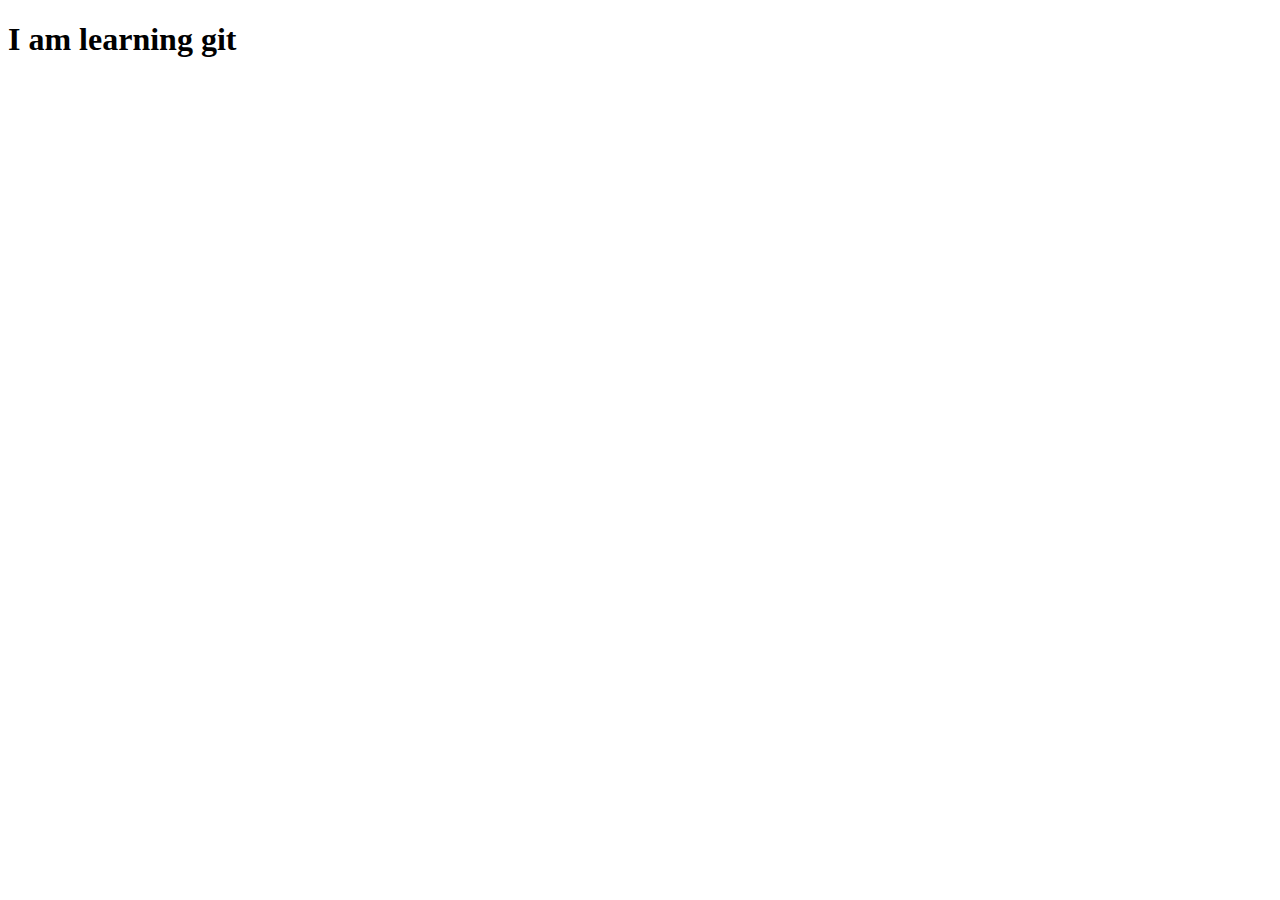
==== index.html @ 3b4d3e31 "first commit" ====
<!DOCTYPE html>
<html lang="en">
<head>
    <meta charset="UTF-8">
    <meta http-equiv="X-UA-Compatible" content="IE=edge">
    <meta name="viewport" content="width=device-width, initial-scale=1.0">
    <title>Document</title>
</head>
<body>
    <h1>I am learning git</h1>
</body>
</html>
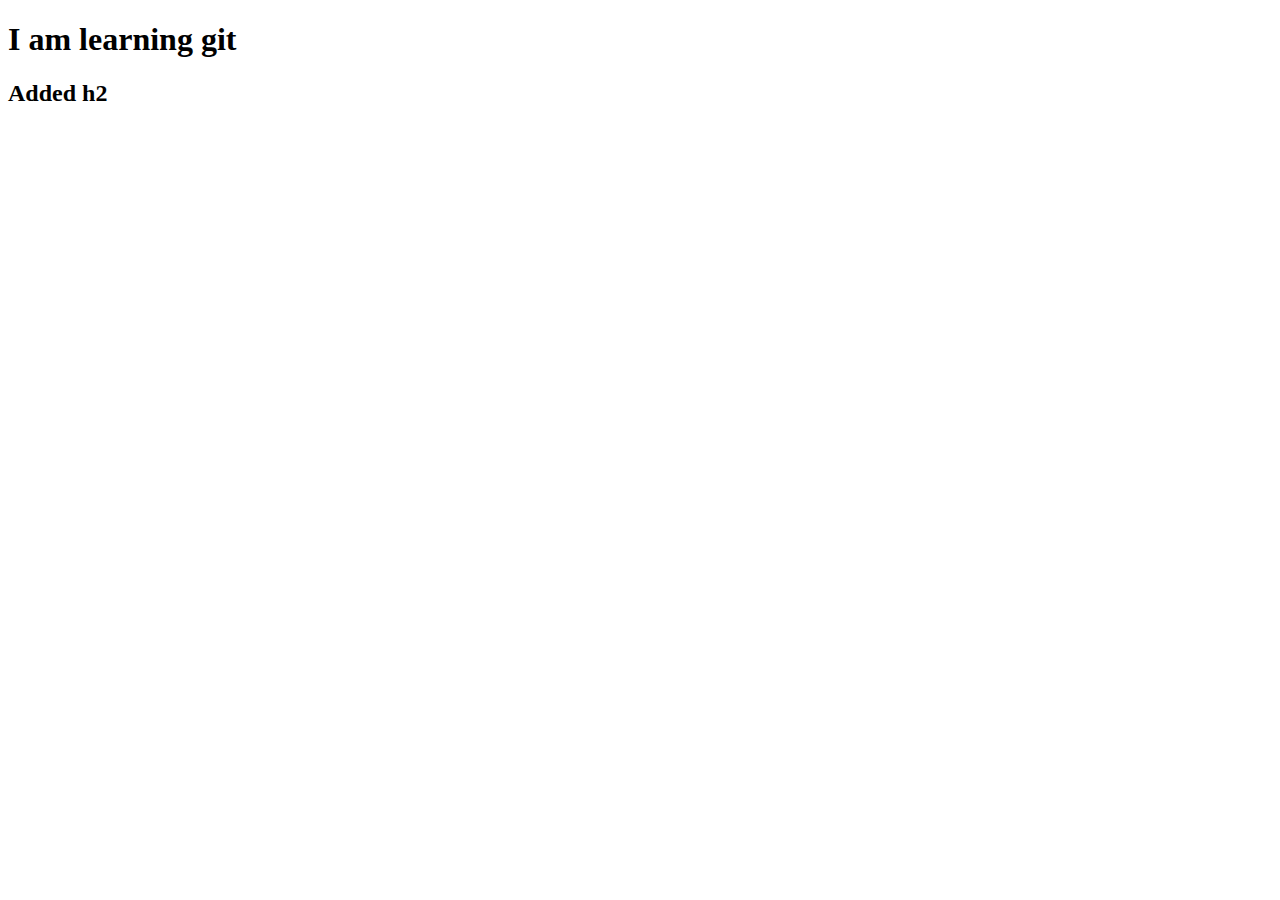
==== commit abcf827b: "first commit" ====
--- a/index.html
+++ b/index.html
@@ -8,5 +8,7 @@
 </head>
 <body>
     <h1>I am learning git</h1>
+    <h2>Added h2</h2>
+    
 </body>
 </html>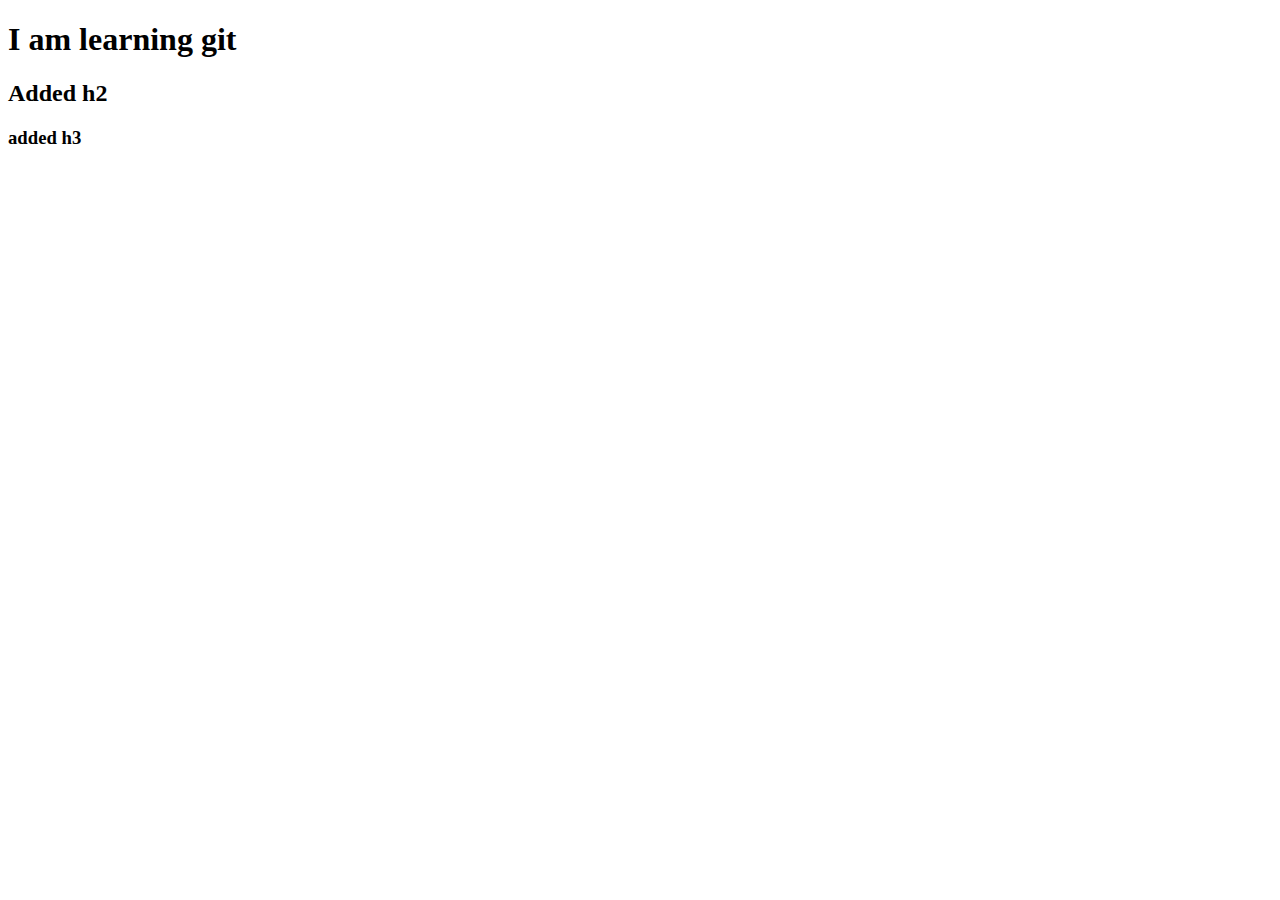
==== commit 70ba89e8: "added h3" ====
--- a/index.html
+++ b/index.html
@@ -9,6 +9,7 @@
 <body>
     <h1>I am learning git</h1>
     <h2>Added h2</h2>
+    <h3>added h3</h3>
     
 </body>
 </html>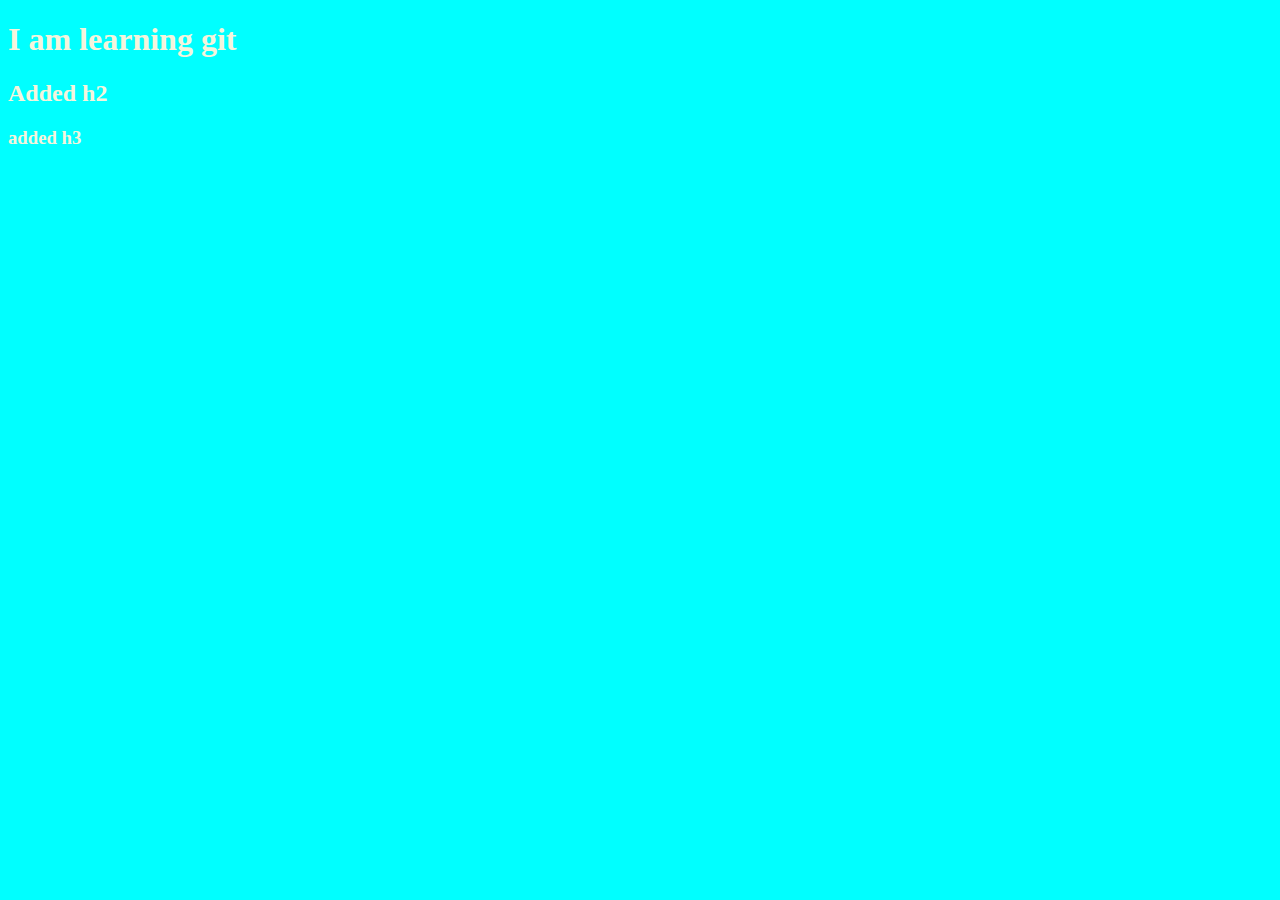
==== commit fadedde9: "added style" ====
--- a/index.html
+++ b/index.html
@@ -5,6 +5,7 @@
     <meta http-equiv="X-UA-Compatible" content="IE=edge">
     <meta name="viewport" content="width=device-width, initial-scale=1.0">
     <title>Document</title>
+    <link rel="stylesheet" href="style.css">
 </head>
 <body>
     <h1>I am learning git</h1>
--- a/style.css
+++ b/style.css
@@ -0,0 +1,4 @@
+body{
+    background-color: aqua;
+    color: beige;
+}